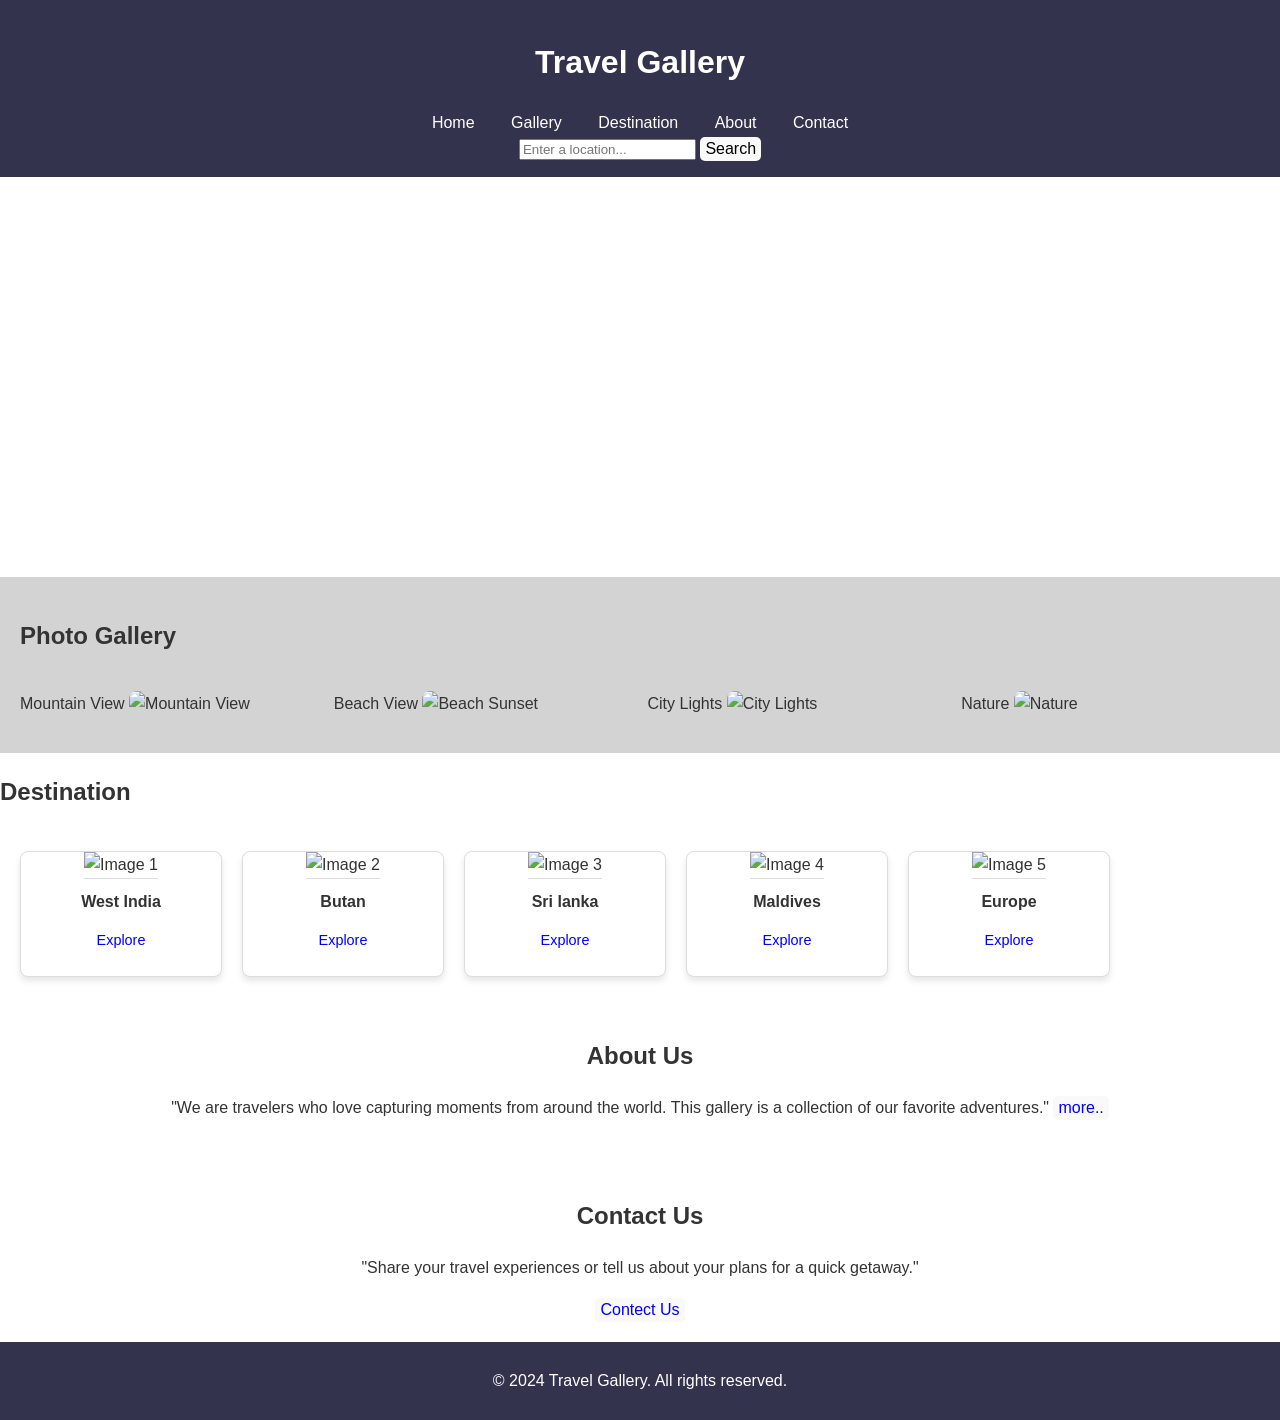
==== website/index.html @ af8fc295 "Add files via upload" ====
<!DOCTYPE html>
<html lang="en">
<head>
  <meta charset="UTF-8">
  <meta name="viewport" content="width=device-width, initial-scale=1.0">
  <title>Travel Gallery</title>
  <link rel="stylesheet" href="index.css">
</head>
<body>
  <header>
    <h1>Travel Gallery</h1>
    <nav>
<a href="#Home">Home</a>

      <a href="#gallery">Gallery</a>
	<a href="#destination">Destination</a>
      <a href="#about">About</a>
      <a href="#contact">Contact</a>
    </nav>
  <div class="container">
    <input type="text" id="locationInput" placeholder="Enter a location...">
    <button onclick="searchLocation()">Search</button>
  </div>

     </header>
  <section id="world">
    <h2>Explore the world with us</h2 >
    <p>Discover beautiful destinations and hidden gems.</p>
  </section>

  <section id="gallery">
    <h2>Photo Gallery</h2>
    <div class="photo-grid">

<p>Mountain View
     <img src="https://images.pexels.com/photos/67517/pexels-photo-67517.jpeg?cs=srgb&dl=landscape-mountains-nature-67517.jpg&fm=jpg" alt="Mountain View"></p>
<p>
Beach View

<img src="https://fthmb.tqn.com/OFLz7Dd-ISkyPlVttUHG-emM6d4=/2500x1685/filters:fill(auto,1)/ClearwaterBeach-59cd9d74685fbe0011577afd.jpg" alt="Beach Sunset">
</p><p>City Lights
      <img src="https://images.pexels.com/photos/809060/pexels-photo-809060.jpeg?cs=srgb&dl=city-landmark-lights-809060.jpg&fm=jpg" alt="City Lights"></p>
     <p>Nature <img src="https://wallpapercave.com/wp/Cc9FIwm.jpg" alt="Nature"></p>
    </div>
  </section>
<section id="Destination">
<div class="content">
<h1>Destination</h1>
  <div class="card-container">
    <!-- Card 1 -->
    <div class="card">
      <img src="https://tse1.mm.bing.net/th?id=OIP.jm_gorEQ6b1of2KWY3FQFgHaE6&pid=Api&P=0&h=180" alt="Image 1">
      <h3>West India</h3>
      <p><a href="file:///C:/website/junagadh.html">Explore</a></p>
    </div>

    <!-- Card 2 -->
    <div class="card">
      <img src="https://tse1.mm.bing.net/th?id=OIP.HB-atyQG7kVdTHtAOYc34AHaEY&pid=Api&P=0&h=180" alt="Image 2">
      <h3>Butan</h3>
      <p><a href="file:///C:/website/bhutan.html">Explore</a></p>
    </div>

    <!-- Card 3 -->
    <div class="card">
      <img src="https://tse2.mm.bing.net/th?id=OIP.PaO6AA2SoraGTIuGoWY94gHaFj&pid=Api&P=0&h=180" alt="Image 3">
      <h3>Sri lanka</h3>
      <p><a href="file:///C:/website/shree%20lanka%20.html">Explore</a></p>
    </div>

    <!-- Card 4 -->
    <div class="card">
      <img src="https://tse1.mm.bing.net/th?id=OIP.mIc85Z7OdHvpttd-IABQBQHaE7&pid=Api&P=0&h=180" alt="Image 4">
      <h3>Maldives</h3>
      <p><a href="file:///C:/website/maldives.html">Explore</a></p>
    </div>

    <!-- Card 5 -->
    <div class="card">
      <img src="https://static.tripzilla.com/thumb/f/3/22003_620x.jpg" alt="Image 5">
      <h3> Europe</h3>
      <p><a href="file:///C:/website/urope.html">Explore</a></p>
    </div>
  </div>

</div></section>
  <section id="about">
    <h2>About Us</h2>
    <p>"We are travelers who love capturing moments from around the world. This gallery is a collection of our favorite adventures."
<button>
<a href="file:///C:/website/about.html">more..</a></button>

</p>
  </section>

  <section id="contact">

    <h2>Contact Us</h2>
<p>"Share your travel experiences or tell us about your plans for a quick getaway."</p>

<button type="submit"> <a href="file:///C:/website/contect%20us.html">Contect Us</a></button>


      </section>

  <footer>
    <p>&copy; 2024 Travel Gallery. All rights reserved.</p>
  </footer>
<script src="index.js"></script>

</body>
</html>
---- website/index.css ----
body {
  font-family: Arial, sans-serif;
  margin: 0;
  padding: 0;
justify-content: center;
  line-height: 1.6;
  color: #333;
}

form#searchForm {
  margin: auto;
  justify-content: center;
  display: flex;
  align-items: center;
  margin-top: 30px;
}

header {
  background: #33334d;
  color: #fff;
  padding: 1rem 0;
  text-align: center;
}

header nav a {
  color: #fff;
  margin: 0 1rem;
  text-decoration: none;
}

#world {
  background: url('https://images.pexels.com/photos/733853/pexels-photo-733853.jpeg?auto=compress&cs=tinysrgb&w=1260&h=750&dpr=2') 
    no-repeat center center/cover;
  color: #fff;
  height: 400px;
  display: flex;
  flex-direction: column;
  justify-content: center;
  align-items: center;
  text-align: center;
}

#gallery {
  padding: 20px;
  background: lightgray;
}

#destination {
  padding: 20px;
justify-content: center;
}

#destination img {
  width: 200px;
  transition: transform 0.3s ease;
}

#destination img:hover {
  transform: scale(1.05);
}

.photo-grid {
  display: grid;
  grid-template-columns: repeat(auto-fit, minmax(200px, 1fr));
  gap: 15px;
}

.photo-grid img {
  width: 100%;
  border-radius: 8px;
  transition: transform 0.3s ease;
}

.photo-grid img:hover {
  transform: scale(1.05);
}

#about,
#contact {
  padding: 20px;
  text-align: center;
}

footer {
  text-align: center;
  background: #33334d;
  color: #fff;
  padding: 10px;
}

.t {
  font-size: 50px;
  background-color: lightgray;
  text-align: center;
}

/* Card container styling */
.card-container {
  display: flex;
  gap: 20px; /* Space between cards */
  padding: 20px;
  overflow-x: auto; /* Horizontal scrolling for smaller screens */
  scroll-snap-type: x mandatory;
}

.card {
  background-color: white;
  border: 1px solid #ddd;
  border-radius: 8px;
  box-shadow: 0 4px 6px rgba(0, 0, 0, 0.1);
  overflow: hidden;
  width: 200px;
  text-align: center;
  transition: transform 0.3s ease, box-shadow 0.3s ease;
  scroll-snap-align: start;
}

.card:hover {
  transform: translateY(-5px);
  box-shadow: 0 6px 12px rgba(0, 0, 0, 0.2);
}

.card img {
  width: 100%;
  height: auto;
  border-bottom: 1px solid #ddd;
}

.card h3 {
  margin: 10px 0;
  font-size: 1em;
  color: #333;
}

.card p {
  padding: 0 10px 10px;
  color: #555;
  font-size: 0.9em;
}

a:link {
  text-decoration: none;
}

button {

 
  padding: 3px 5px;
  background-color: #f9f9f9;
  
  border: none;
  border-radius: 5px;
  cursor: pointer;
  font-size: 1em;
}


button:hover {
  background-color: #555;
}
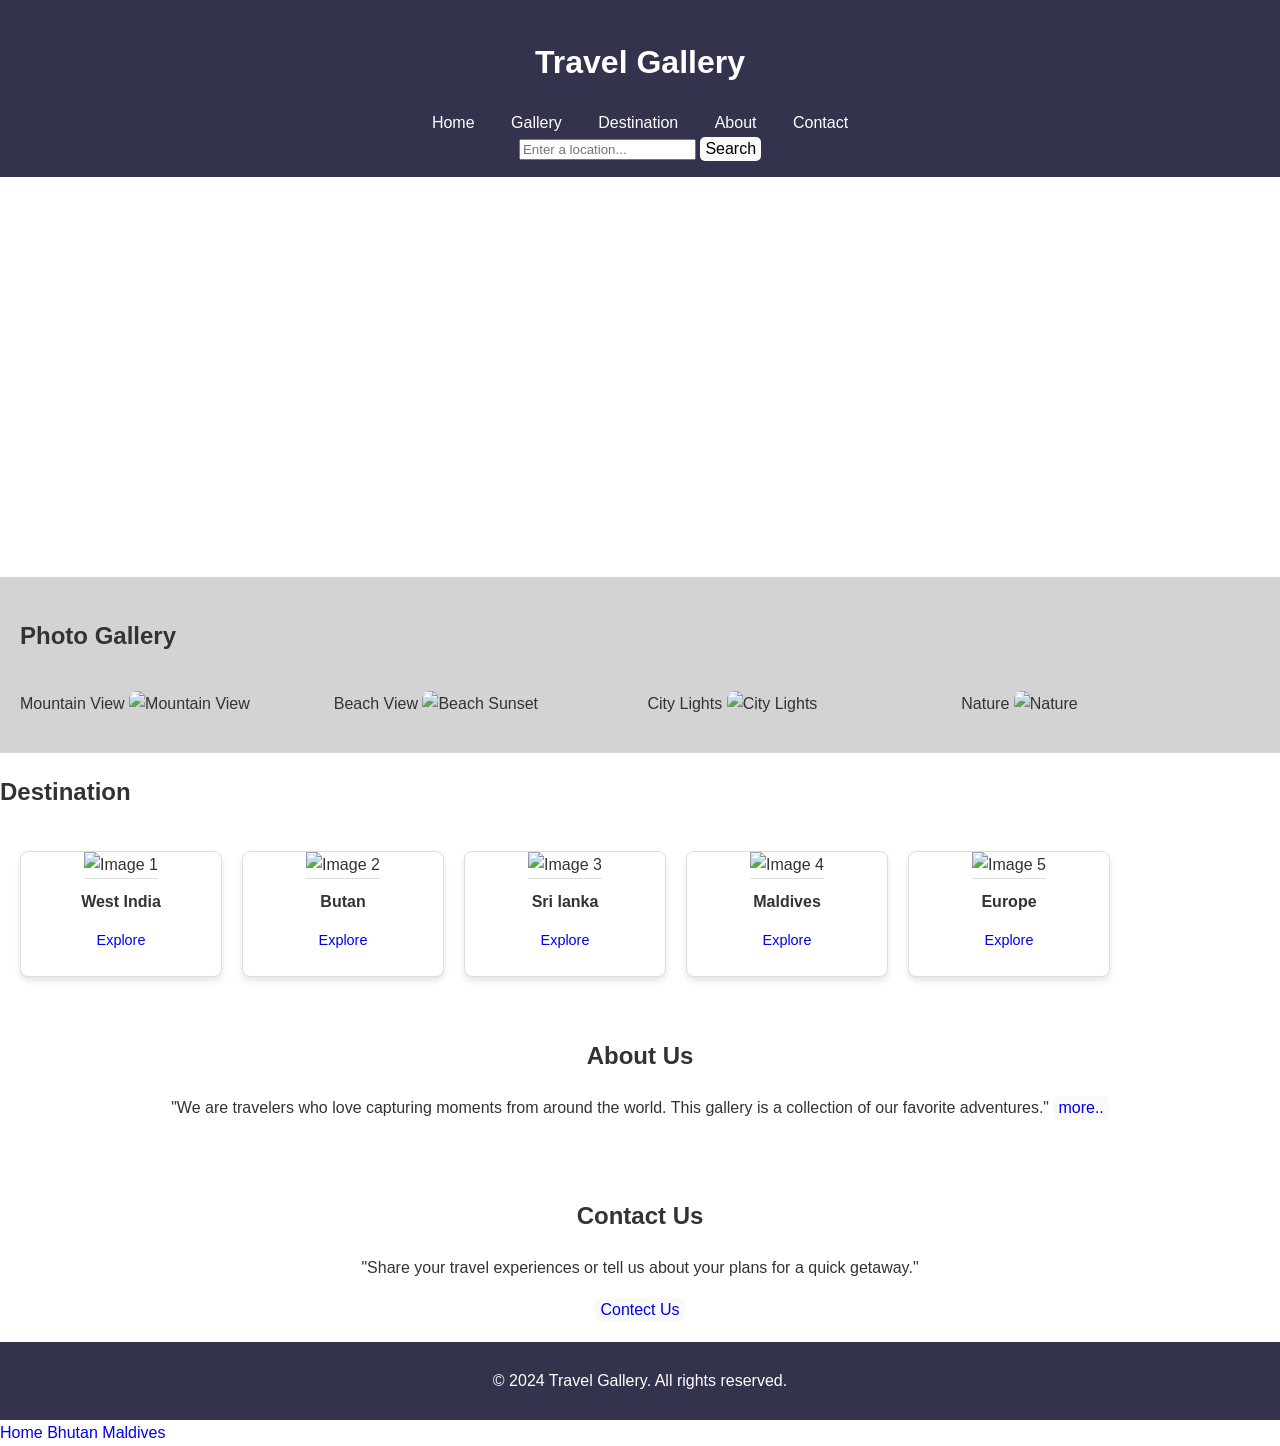
==== commit 3302ceb5: "Update index.html" ====
--- a/website/index.html
+++ b/website/index.html
@@ -107,6 +107,7 @@
     <p>&copy; 2024 Travel Gallery. All rights reserved.</p>
   </footer>
 <script src="index.js"></script>
-
+<div id="navbar"></div>
+<script src="navbar.js"></script>
 </body>
 </html>
